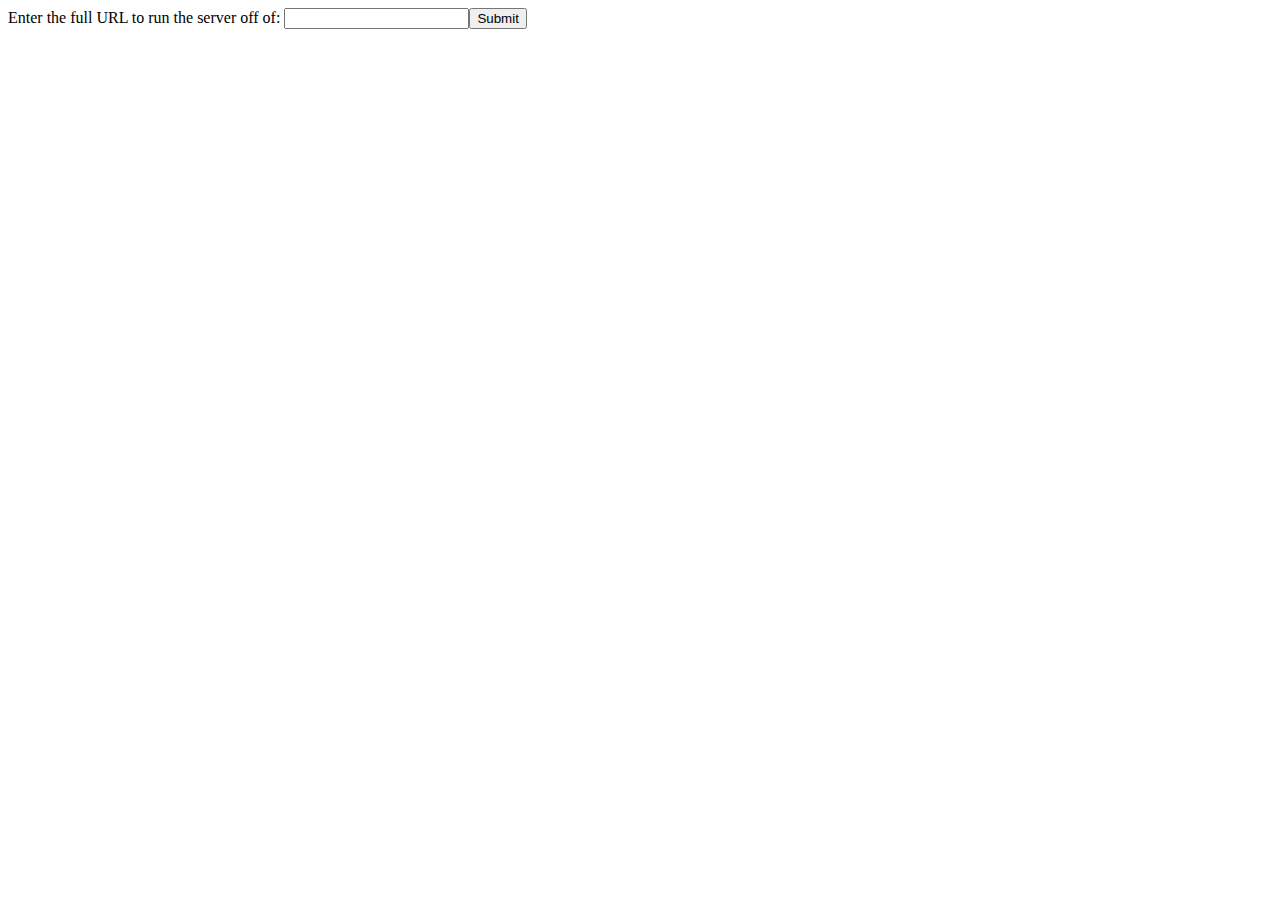
==== WebContent/board-admin/index.html @ 1c491286 "add custom url config" ====
<!DOCTYPE html>
<html>
<head>
<meta charset="ISO-8859-1">
</head>
<body>
<form name="enterURL" method="post" action="SetURL">Enter the full URL to run the server off of: <input type="text" name="url"/><input type="submit" value="Submit"/></form>
</body>
</html>
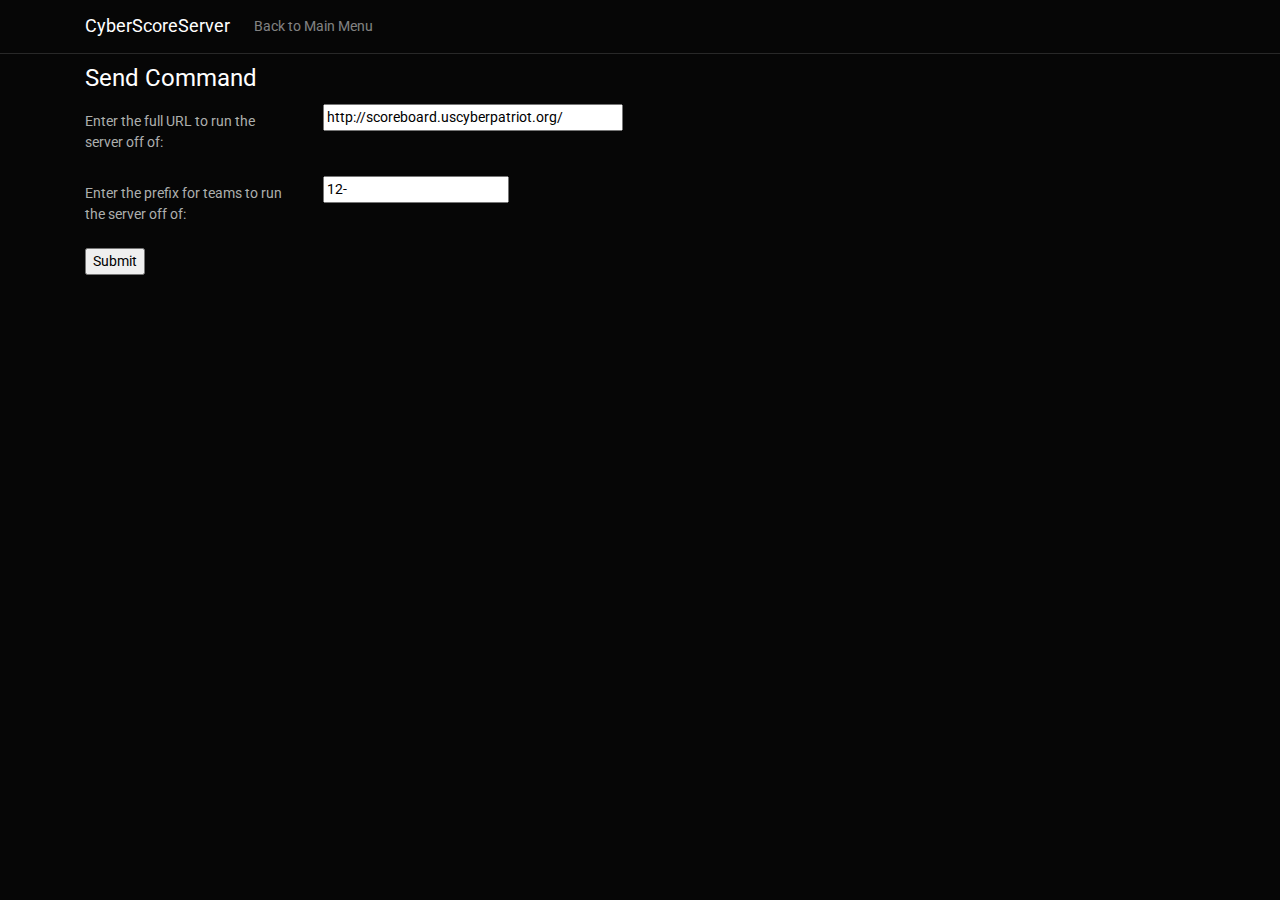
==== commit b0b2be40: "update overall look and feel of front end with new css and menus" ====
--- a/WebContent/board-admin/index.html
+++ b/WebContent/board-admin/index.html
@@ -1,9 +1,79 @@
-<!DOCTYPE html>
+<!--<!DOCTYPE html>
 <html>
 <head>
-<meta charset="ISO-8859-1">
+
 </head>
 <body>
-<form name="enterURL" method="post" action="SetURL">Enter the full URL to run the server off of: <input type="text" name="url"/><input type="submit" value="Submit"/></form>
+<form name="enterInfo" method="post" action="SetPerfs">
+	Enter the full URL to run the server off of: <input type="text" name="url"/>
+	<br>
+	Enter the prefix for teams to run the server off of (ex. 12-): <input type="text" name="prefix"/>
+	<hr>
+	<input type="submit" value="Submit"/>
+</form>
 </body>
+</html>-->
+
+<html>
+<head>
+<meta charset="utf-8">
+<meta name="viewport" content="width=device-width, initial-scale=1">
+<link rel="stylesheet" type="text/css" href="../bootstrap.css">
+<script src="https://ajax.googleapis.com/ajax/libs/jquery/3.5.1/jquery.min.js"></script>
+<script src="https://maxcdn.bootstrapcdn.com/bootstrap/3.4.1/js/bootstrap.min.js"></script>
+</head>
+<body>
+	
+    <div class="navbar navbar-expand-lg fixed-top navbar-dark bg-dark">
+      <div class="container">
+        <a href="" class="navbar-brand">CyberScoreServer</a>
+        <button class="navbar-toggler" type="button" data-toggle="collapse" data-target="#navbarResponsive" aria-controls="navbarResponsive" aria-expanded="false" aria-label="Toggle navigation">
+          <span class="navbar-toggler-icon"></span>
+        </button>
+        <div class="collapse navbar-collapse" id="navbarResponsive">
+          <ul class="navbar-nav">
+            <li class="nav-item">
+              <a class="nav-link" href="../">Back to Main Menu</a>
+            </li>
+          </ul>
+        </div>
+      </div>
+    </div>
+	
+    <div class="container">
+        <div class="row">
+          <div class="col-lg-6">
+            <div class="bs-component">
+              <form name="enterInfo" method="post" action="SetPerfs">
+                <fieldset>
+                  <legend>Send Command</legend>
+                  <div class="form-group row">
+                    <label for="commandIn" class="col-sm-5 col-form-label">Enter the full URL to run the server off of:</label>
+                    <div class="col-sm-7">
+                      <input type="text" class="input-long search-query" name="url" value="http://scoreboard.uscyberpatriot.org/">
+                    </div>
+                  </div>
+                  <div class="form-group row">
+                    <label for="commandIn" class="col-sm-5 col-form-label">Enter the prefix for teams to run the server off of:</label>
+                    <div class="col-sm-7">
+                      <input type="text" class="search-query" name="prefix" value="12-">
+                    </div>
+                  </div>
+                  <input type="submit" value="Submit" />
+                </fieldset>
+              </form>
+            </div>
+          </div>
+        </div>
+      </div>
+    <!--<form name="commandline" method="post" action="Interpret">
+        Please enter a command. Type !help for help. 
+    <input type="text" name="commandIn"/>
+    <input type="submit" value="Submit" />
+	</form>-->
+
+
+
+</body>
+
 </html>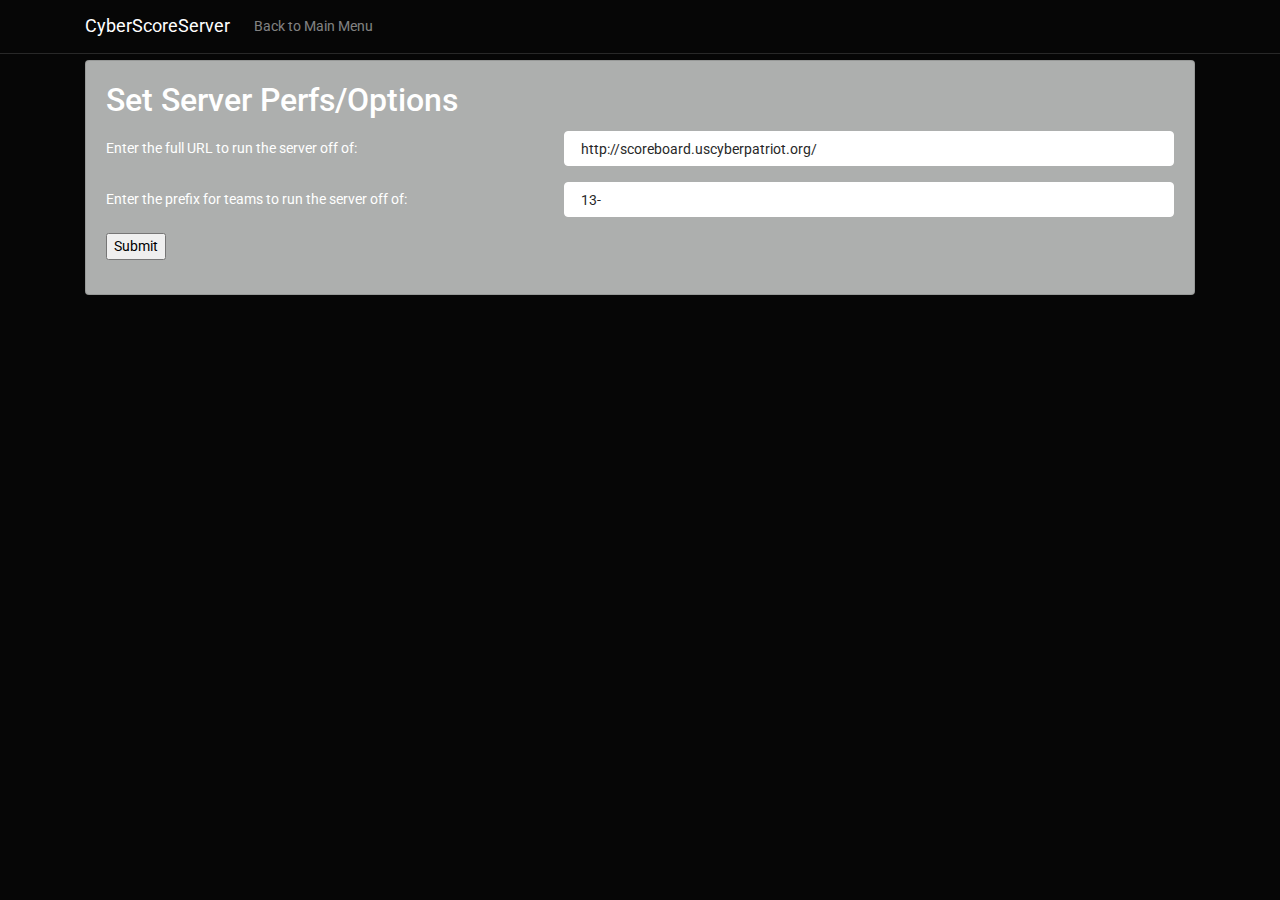
==== commit a4847efa: "make major updates to CSS blocking" ====
--- a/WebContent/board-admin/index.html
+++ b/WebContent/board-admin/index.html
@@ -1,26 +1,11 @@
-<!--<!DOCTYPE html>
-<html>
-<head>
-
-</head>
-<body>
-<form name="enterInfo" method="post" action="SetPerfs">
-	Enter the full URL to run the server off of: <input type="text" name="url"/>
-	<br>
-	Enter the prefix for teams to run the server off of (ex. 12-): <input type="text" name="prefix"/>
-	<hr>
-	<input type="submit" value="Submit"/>
-</form>
-</body>
-</html>-->
-
 <html>
 <head>
 <meta charset="utf-8">
 <meta name="viewport" content="width=device-width, initial-scale=1">
 <link rel="stylesheet" type="text/css" href="../bootstrap.css">
-<script src="https://ajax.googleapis.com/ajax/libs/jquery/3.5.1/jquery.min.js"></script>
-<script src="https://maxcdn.bootstrapcdn.com/bootstrap/3.4.1/js/bootstrap.min.js"></script>
+<script src="https://code.jquery.com/jquery-3.3.1.slim.min.js" integrity="sha384-q8i/X+965DzO0rT7abK41JStQIAqVgRVzpbzo5smXKp4YfRvH+8abtTE1Pi6jizo" crossorigin="anonymous"></script>
+<script src="https://cdnjs.cloudflare.com/ajax/libs/popper.js/1.14.7/umd/popper.min.js" integrity="sha384-UO2eT0CpHqdSJQ6hJty5KVphtPhzWj9WO1clHTMGa3JDZwrnQq4sF86dIHNDz0W1" crossorigin="anonymous"></script>
+<script src="https://stackpath.bootstrapcdn.com/bootstrap/4.3.1/js/bootstrap.min.js" integrity="sha384-JjSmVgyd0p3pXB1rRibZUAYoIIy6OrQ6VrjIEaFf/nJGzIxFDsf4x0xIM+B07jRM" crossorigin="anonymous"></script>
 </head>
 <body>
 	
@@ -42,37 +27,32 @@
 	
     <div class="container">
         <div class="row">
-          <div class="col-lg-6">
-            <div class="bs-component">
-              <form name="enterInfo" method="post" action="SetPerfs">
+          <div class="col-lg-12">
+			<div class="card text-white bg-dark mb-3">
+			  <div class="card-body">
+			    <h4 class="card-title">Set Server Perfs/Options</h4>
+			    <form name="enterInfo" method="post" action="SetPerfs">
                 <fieldset>
-                  <legend>Send Command</legend>
                   <div class="form-group row">
                     <label for="commandIn" class="col-sm-5 col-form-label">Enter the full URL to run the server off of:</label>
                     <div class="col-sm-7">
-                      <input type="text" class="input-long search-query" name="url" value="http://scoreboard.uscyberpatriot.org/">
+                      <input type="text" class="form-control" name="url" value="http://scoreboard.uscyberpatriot.org/">
                     </div>
                   </div>
                   <div class="form-group row">
                     <label for="commandIn" class="col-sm-5 col-form-label">Enter the prefix for teams to run the server off of:</label>
                     <div class="col-sm-7">
-                      <input type="text" class="search-query" name="prefix" value="12-">
+                      <input type="text" class="form-control" name="prefix" value="13-">
                     </div>
                   </div>
                   <input type="submit" value="Submit" />
                 </fieldset>
               </form>
-            </div>
+			  </div>
+			</div>
           </div>
         </div>
       </div>
-    <!--<form name="commandline" method="post" action="Interpret">
-        Please enter a command. Type !help for help. 
-    <input type="text" name="commandIn"/>
-    <input type="submit" value="Submit" />
-	</form>-->
-
-
 
 </body>
 
